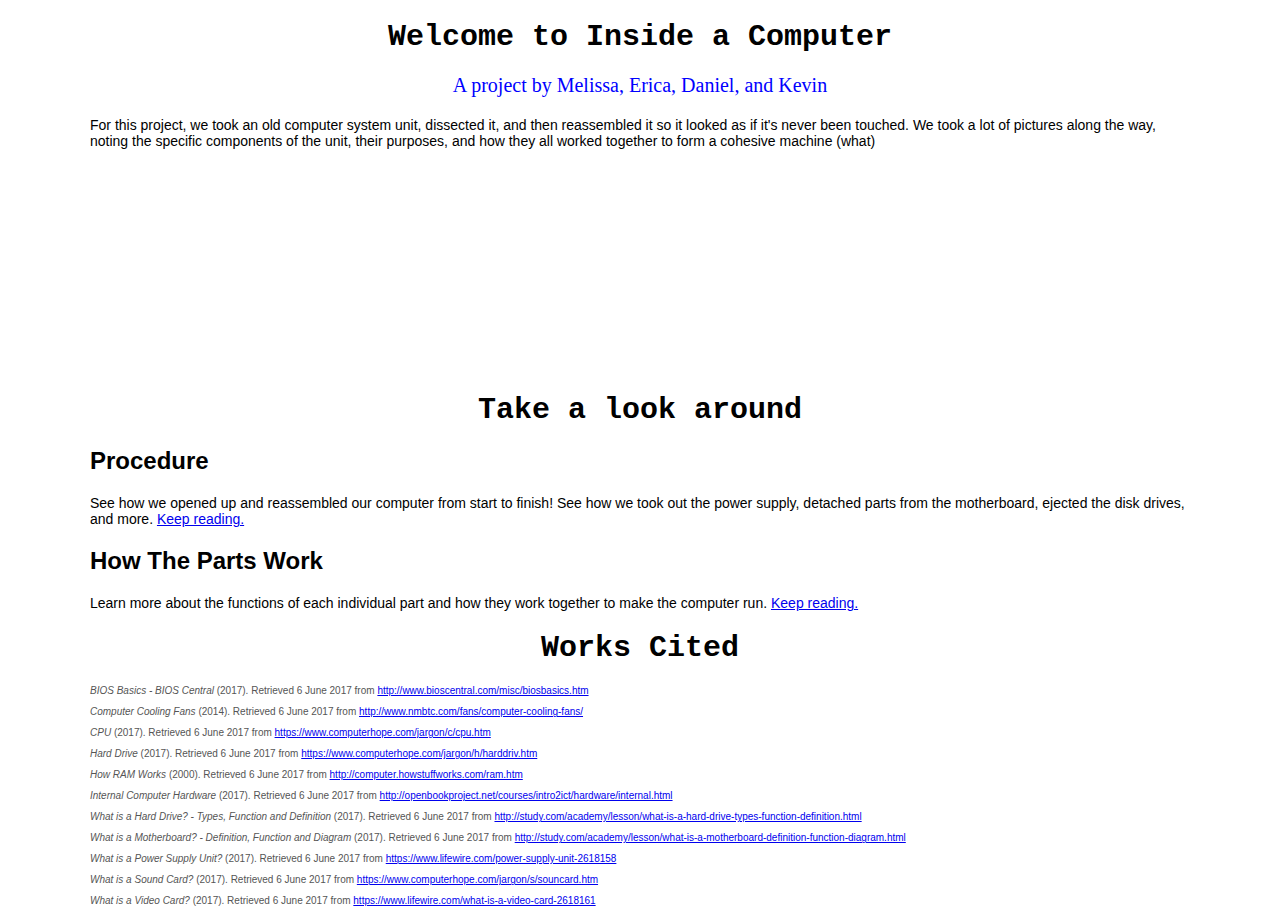
==== index.html @ a943c03d "Create index.html" ====
<!doctype html>
<html lang= "en">
	<head>
		<meta charset= "UTF-8">
		<title> Home | Inside a Computer </title>
		<link rel= "stylesheet" type= "text/css" href= "CSS.css">
	</head>
	<body>
		<h1>Welcome to Inside a Computer</h1>
		<!-- The id "subtitle" is to modify the line to look like a subtitle using css -->
		<p id= "subtitle">A project by Melissa, Erica, Daniel, and Kevin</p>
		<p>For this project, we took an old computer system unit, dissected it, and then reassembled it so it looked as if it's never been touched. We took a lot of pictures along the way, noting the specific components of the unit, their purposes, and how they all worked together to form a cohesive machine (what)</p>
		<!-- The id "homepageimg" is to modify the position of the image and add borders to it -->
		<img id="homepageimg" src="homepage.jpg" alt="Opening the computer system unit" style="width:300px;height:200px;">
		<h1>Take a look around</h1>
		<!-- go back to the a elements and change the href stuff later -->

		<h2>Procedure</h2>
		<p>See how we opened up and reassembled our computer from start to finish! See how we took out the power supply, detached parts from the motherboard, ejected the disk drives, and more. <a href= "procedurePage.html" target= "_blank">Keep reading.</a></p>
		
		<h2>How The Parts Work</h2>
		<p>Learn more about the functions of each individual part and how they work together to make the computer run. <a href= "Definitions.html" target= "_blank">Keep reading.</a></p>
        
     	<div id= "bibliography">
		<!-- div is used to change the size of the bibliography text -->
			<h1>Works Cited</h1>
			<!-- The span class= "italicized" is to italicize the encircled parts in the css -->
			<p><span class= "italicized">BIOS Basics - BIOS Central</span> (2017). Retrieved 6 June 2017 from <a href="http://www.bioscentral.com/misc/biosbasics.htm">http://www.bioscentral.com/misc/biosbasics.htm</a></p>
			<p><span class= "italicized">Computer Cooling Fans</span> (2014). Retrieved 6 June 2017 from <a href= "http://www.nmbtc.com/fans/computer-cooling-fans/">http://www.nmbtc.com/fans/computer-cooling-fans/</a></p>
			<p><span class= "italicized">CPU</span> (2017). Retrieved 6 June 2017 from <a href= "https://www.computerhope.com/jargon/c/cpu.htm">https://www.computerhope.com/jargon/c/cpu.htm</a></p>
			<p><span class= "italicized">Hard Drive</span> (2017). Retrieved 6 June 2017 from <a href="https://www.computerhope.com/jargon/h/harddriv.htm">https://www.computerhope.com/jargon/h/harddriv.htm</a></p>
			<p><span class= "italicized">How RAM Works</span> (2000). Retrieved 6 June 2017 from <a href="http://computer.howstuffworks.com/ram.htm">http://computer.howstuffworks.com/ram.htm</a></p>
			<p><span class= "italicized">Internal Computer Hardware</span> (2017). Retrieved 6 June 2017 from <a href="http://openbookproject.net/courses/intro2ict/hardware/internal.html"> http://openbookproject.net/courses/intro2ict/hardware/internal.html</a></p>
			<p><span class= "italicized">What is a Hard Drive? - Types, Function and Definition</span> (2017). Retrieved 6 June 2017 from <a href="http://study.com/academy/lesson/what-is-a-hard-drive-types-function-definition.html">http://study.com/academy/lesson/what-is-a-hard-drive-types-function-definition.html</a></p>
			<p><span class= "italicized">What is a Motherboard? - Definition, Function and Diagram</span> (2017). Retrieved 6 June 2017 from <a href="http://study.com/academy/lesson/what-is-a-motherboard-definition-function-diagram.html">http://study.com/academy/lesson/what-is-a-motherboard-definition-function-diagram.html</a></p>
			<p><span class= "italicized">What is a Power Supply Unit?</span> (2017). Retrieved 6 June 2017 from <a href="https://www.lifewire.com/power-supply-unit-2618158">https://www.lifewire.com/power-supply-unit-2618158</a></p>
			<p><span class= "italicized">What is a Sound Card?</span> (2017). Retrieved 6 June 2017 from <a href="https://www.computerhope.com/jargon/s/souncard.htm">https://www.computerhope.com/jargon/s/souncard.htm</a></p>
			<p><span class= "italicized">What is a Video Card?</span> (2017). Retrieved 6 June 2017 from <a href="https://www.lifewire.com/what-is-a-video-card-2618161">https://www.lifewire.com/what-is-a-video-card-2618161</a></p>
		</div>
	</body>
</html>
---- CSS.css ----
/* This version of our css was last updated on Thursday at about 11am */

body
{
	margin-left: 90px;	
	margin-right: 90px;
}

h1
{
	text-align: center;
  	font-size: 30px;
  	font-family: monospace, sans-serif;
}

p
{
  	font-size: 14px;
  	text-align: left;
  	font-family: Arial, "Arial Narrow", sans-serif;
}

h2
{
  	font-size: 24px;
  	text-align: left;
  	font-family: Arial, "Arial Narrow", sans-serif;
}

.italicized
{
	font-style: italic;
}

#subtitle
{
  	text-align: center;
  	font-size: 20px;
  	color: blue;
  	font-family: Tahoma, "sans-serif";
}

#homepageimg
{
  	border-width: medium;
  	border-color: black;
  	border-style: solid;
  	margin-left: 280%;
}

#bibliography p
{
	font-size: 10px;
	color: #555555;
}
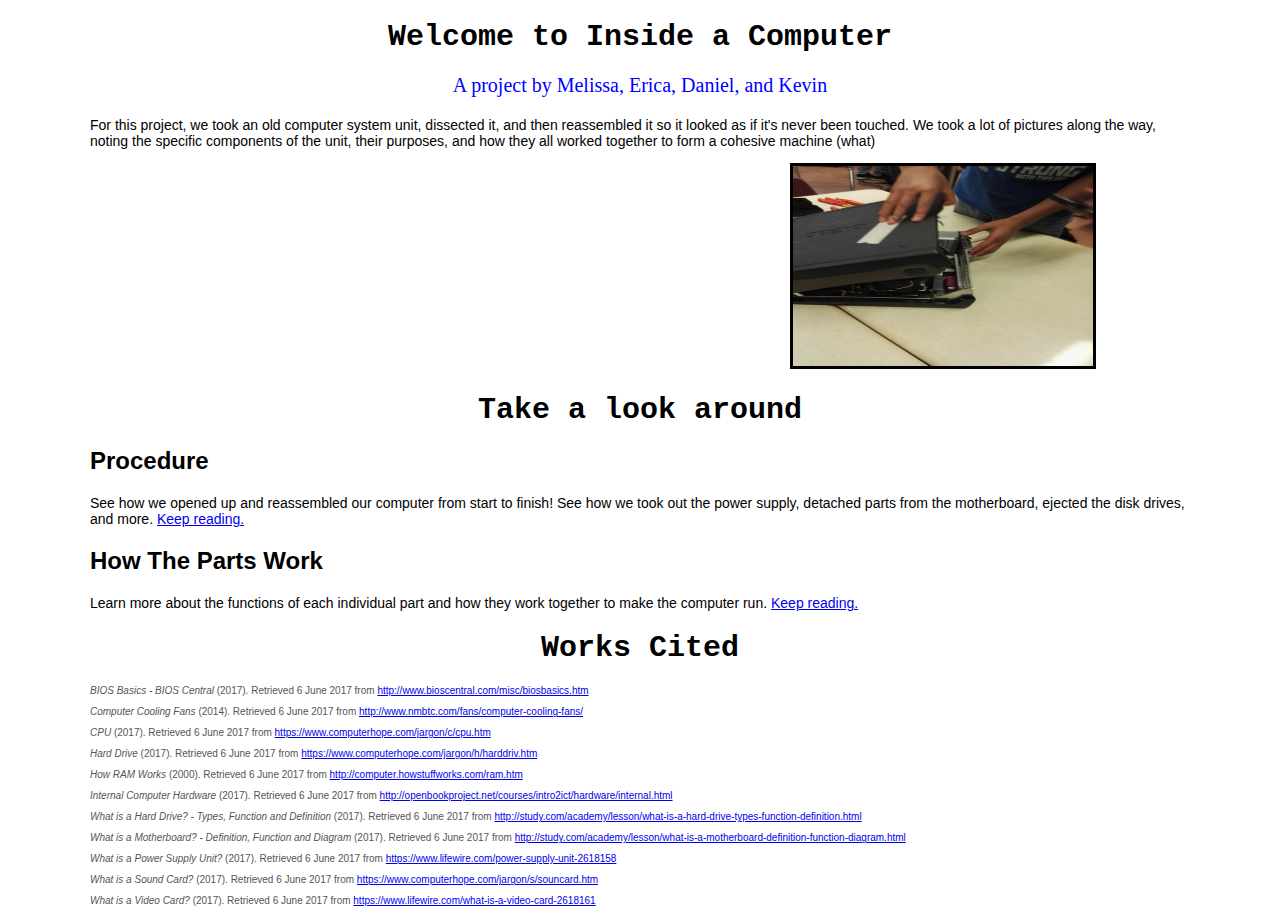
==== commit ce73950d: "Update index.html" ====
--- a/index.html
+++ b/index.html
@@ -11,7 +11,7 @@
 		<p id= "subtitle">A project by Melissa, Erica, Daniel, and Kevin</p>
 		<p>For this project, we took an old computer system unit, dissected it, and then reassembled it so it looked as if it's never been touched. We took a lot of pictures along the way, noting the specific components of the unit, their purposes, and how they all worked together to form a cohesive machine (what)</p>
 		<!-- The id "homepageimg" is to modify the position of the image and add borders to it -->
-		<img id="homepageimg" src="homepage.jpg" alt="Opening the computer system unit" style="width:300px;height:200px;">
+		<img id= "homepageimg" src="homepage.jpg" alt="Opening the computer system unit" style="width:300px;height:200px;">
 		<h1>Take a look around</h1>
 		<!-- go back to the a elements and change the href stuff later -->
 
--- a/CSS.css
+++ b/CSS.css
@@ -45,7 +45,7 @@
   	border-width: medium;
   	border-color: black;
   	border-style: solid;
-  	margin-left: 280%;
+  	margin-left: 700px;
 }
 
 #bibliography p
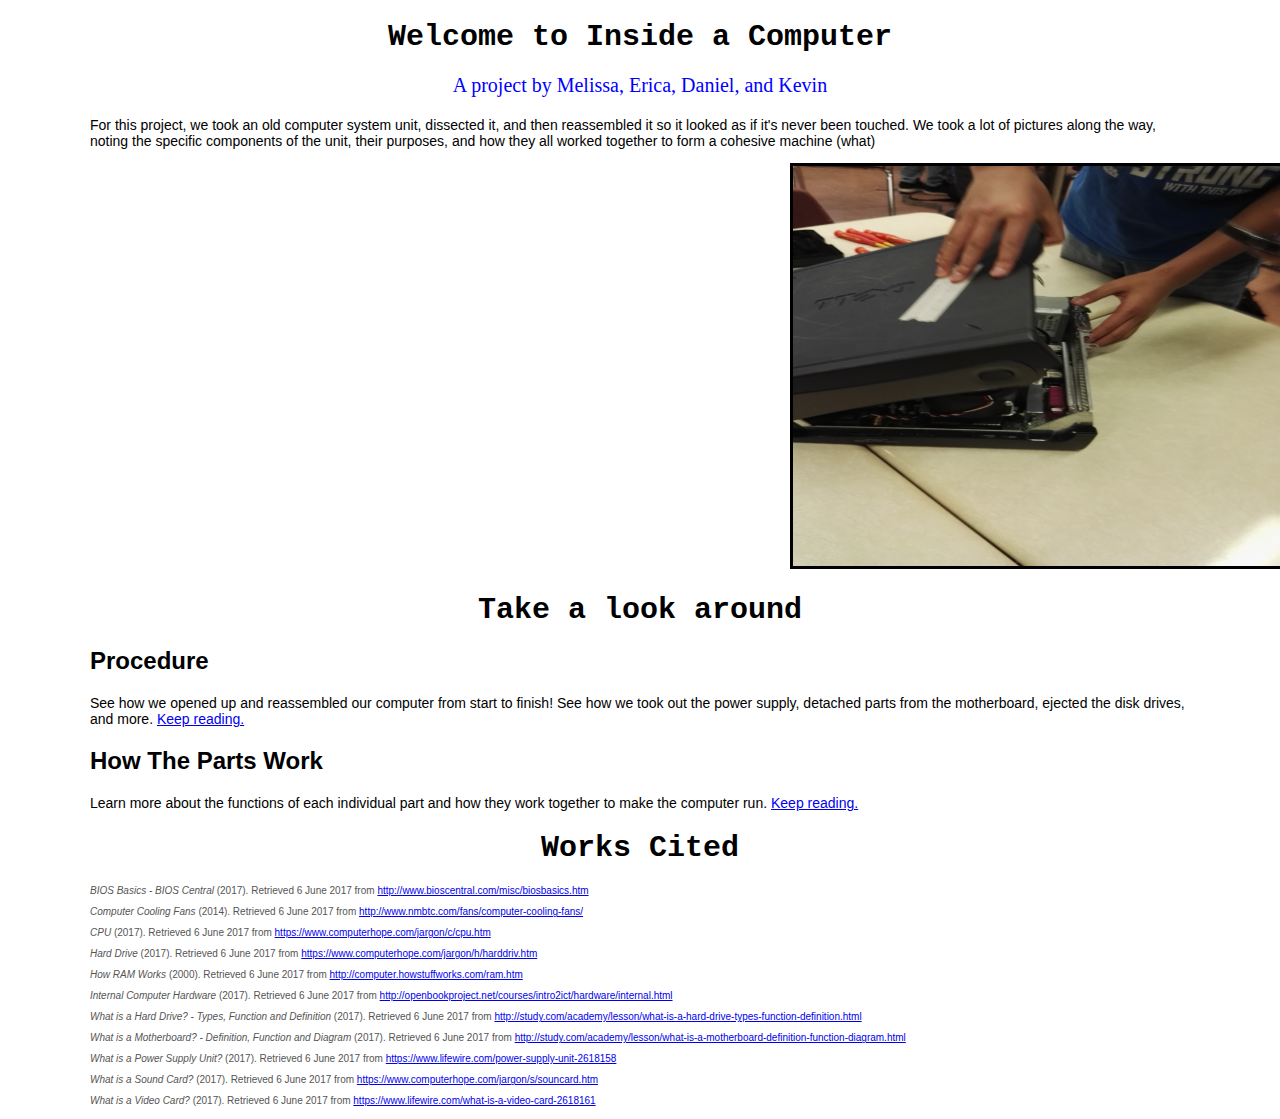
==== commit d4d456bb: "Create index.html" ====
--- a/index.html
+++ b/index.html
@@ -11,7 +11,7 @@
 		<p id= "subtitle">A project by Melissa, Erica, Daniel, and Kevin</p>
 		<p>For this project, we took an old computer system unit, dissected it, and then reassembled it so it looked as if it's never been touched. We took a lot of pictures along the way, noting the specific components of the unit, their purposes, and how they all worked together to form a cohesive machine (what)</p>
 		<!-- The id "homepageimg" is to modify the position of the image and add borders to it -->
-		<img id= "homepageimg" src="homepage.jpg" alt="Opening the computer system unit" style="width:300px;height:200px;">
+		<img id= "homepageimg" src="homepage.jpg" alt="Opening the computer system unit" style="width:500px;height:400px;">
 		<h1>Take a look around</h1>
 		<!-- go back to the a elements and change the href stuff later -->
 
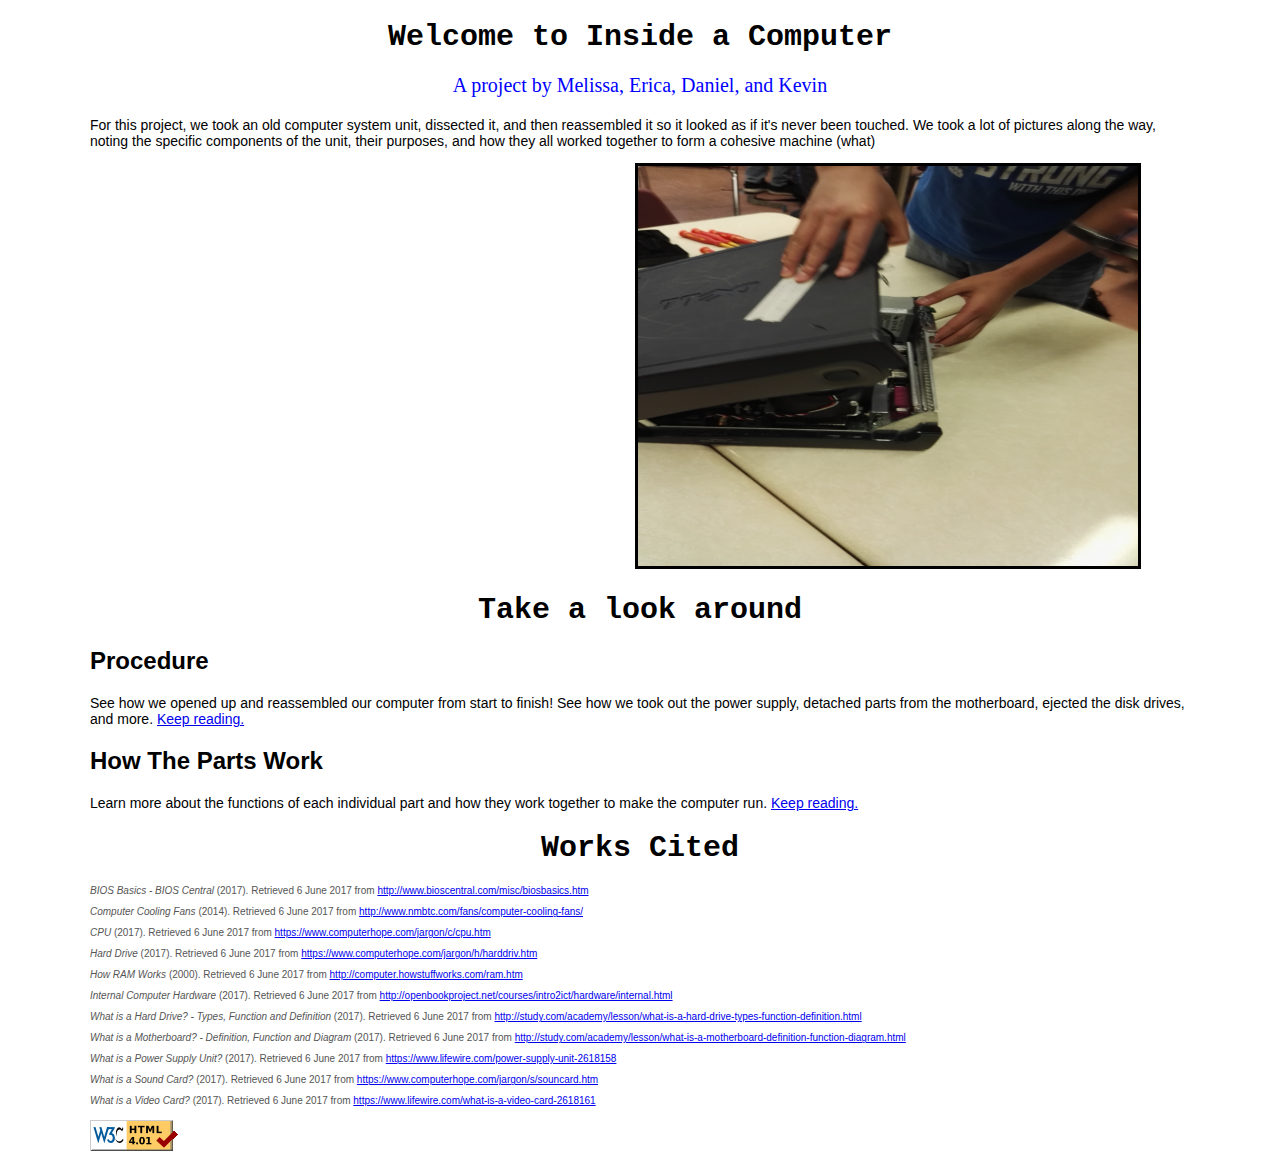
==== commit d55cb2e1: "Create index.html" ====
--- a/index.html
+++ b/index.html
@@ -36,6 +36,9 @@
 			<p><span class= "italicized">What is a Power Supply Unit?</span> (2017). Retrieved 6 June 2017 from <a href="https://www.lifewire.com/power-supply-unit-2618158">https://www.lifewire.com/power-supply-unit-2618158</a></p>
 			<p><span class= "italicized">What is a Sound Card?</span> (2017). Retrieved 6 June 2017 from <a href="https://www.computerhope.com/jargon/s/souncard.htm">https://www.computerhope.com/jargon/s/souncard.htm</a></p>
 			<p><span class= "italicized">What is a Video Card?</span> (2017). Retrieved 6 June 2017 from <a href="https://www.lifewire.com/what-is-a-video-card-2618161">https://www.lifewire.com/what-is-a-video-card-2618161</a></p>
-		</div>
+	</div>
+	<p>
+		<a href= "https://validator.w3.org/nu/?doc=https%3A%2F%2Ffanevp.github.io%2Fhardwareproject%2F"><img src= "html-valid-badge.png" alt= "Validated HTML badge"></a>	
+	</p>
 	</body>
 </html>
--- a/CSS.css
+++ b/CSS.css
@@ -45,7 +45,7 @@
   	border-width: medium;
   	border-color: black;
   	border-style: solid;
-  	margin-left: 700px;
+  	margin-left: 545px;
 }
 
 #bibliography p
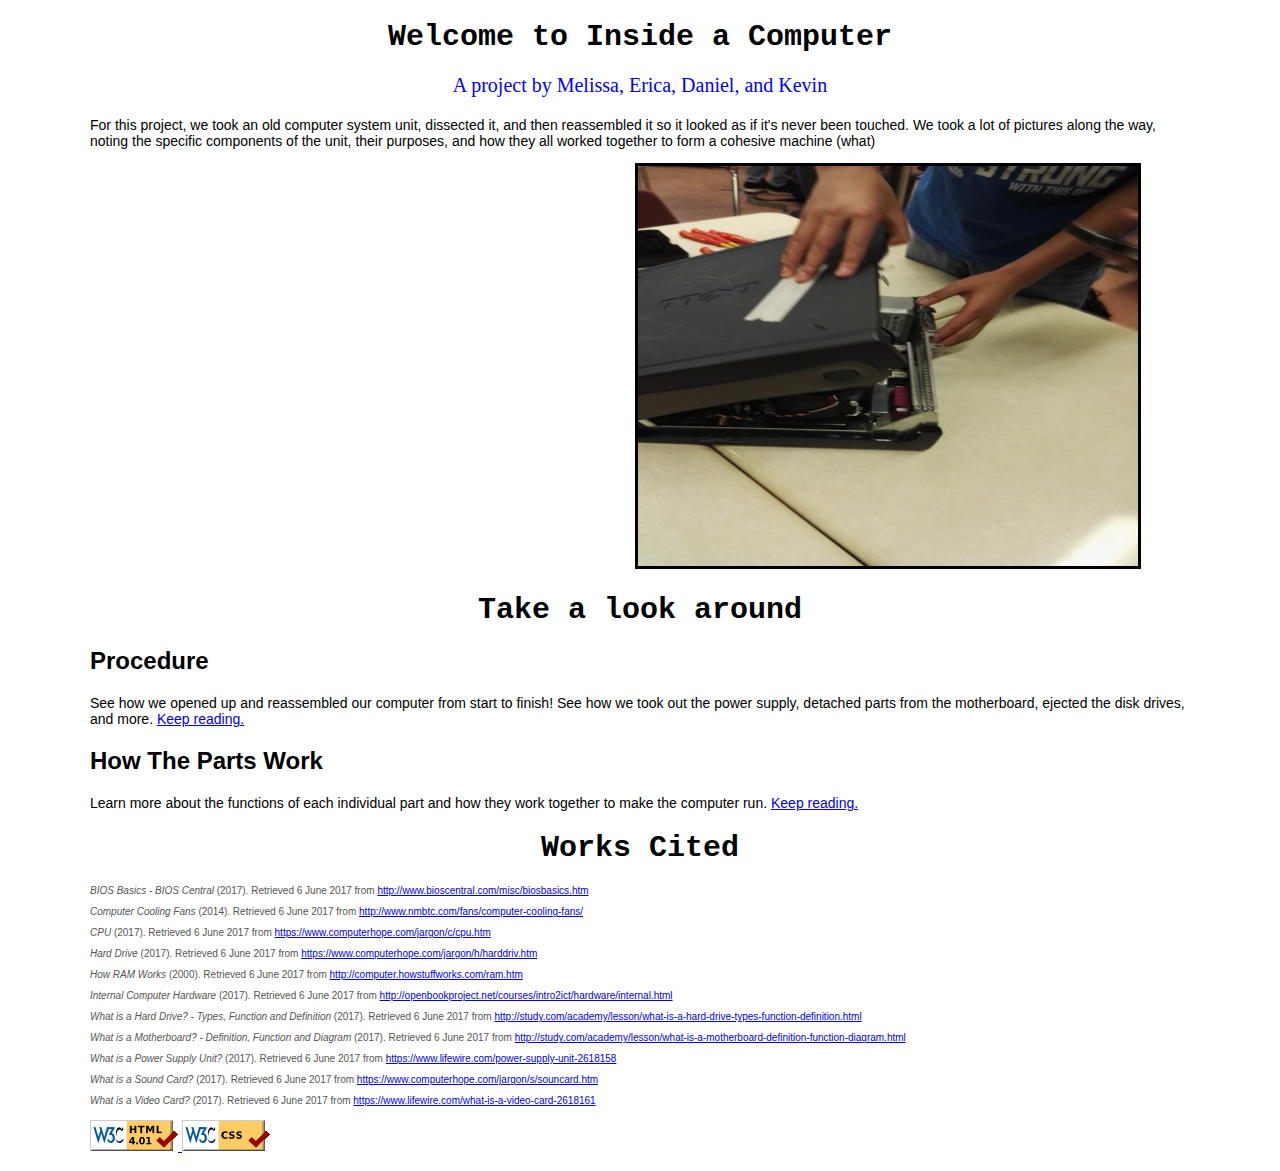
==== commit b9160786: "Create index.html" ====
--- a/index.html
+++ b/index.html
@@ -38,7 +38,8 @@
 			<p><span class= "italicized">What is a Video Card?</span> (2017). Retrieved 6 June 2017 from <a href="https://www.lifewire.com/what-is-a-video-card-2618161">https://www.lifewire.com/what-is-a-video-card-2618161</a></p>
 	</div>
 	<p>
-		<a href= "https://validator.w3.org/nu/?doc=https%3A%2F%2Ffanevp.github.io%2Fhardwareproject%2F"><img src= "html-valid-badge.png" alt= "Validated HTML badge"></a>	
+		<a href= "https://validator.w3.org/check?uri=fanevp.github.io/hardwareproject/" target= "_blank"> <img src= "html-valid-badge.png" alt= "Validated HTML badge"> </a>	
+		<a href= "https://jigsaw.w3.org/css-validator/check/referer" target= "_blank"> <img src= "css-valid-badge.png" alt= "Validated CSS badge"> </a>
 	</p>
 	</body>
 </html>
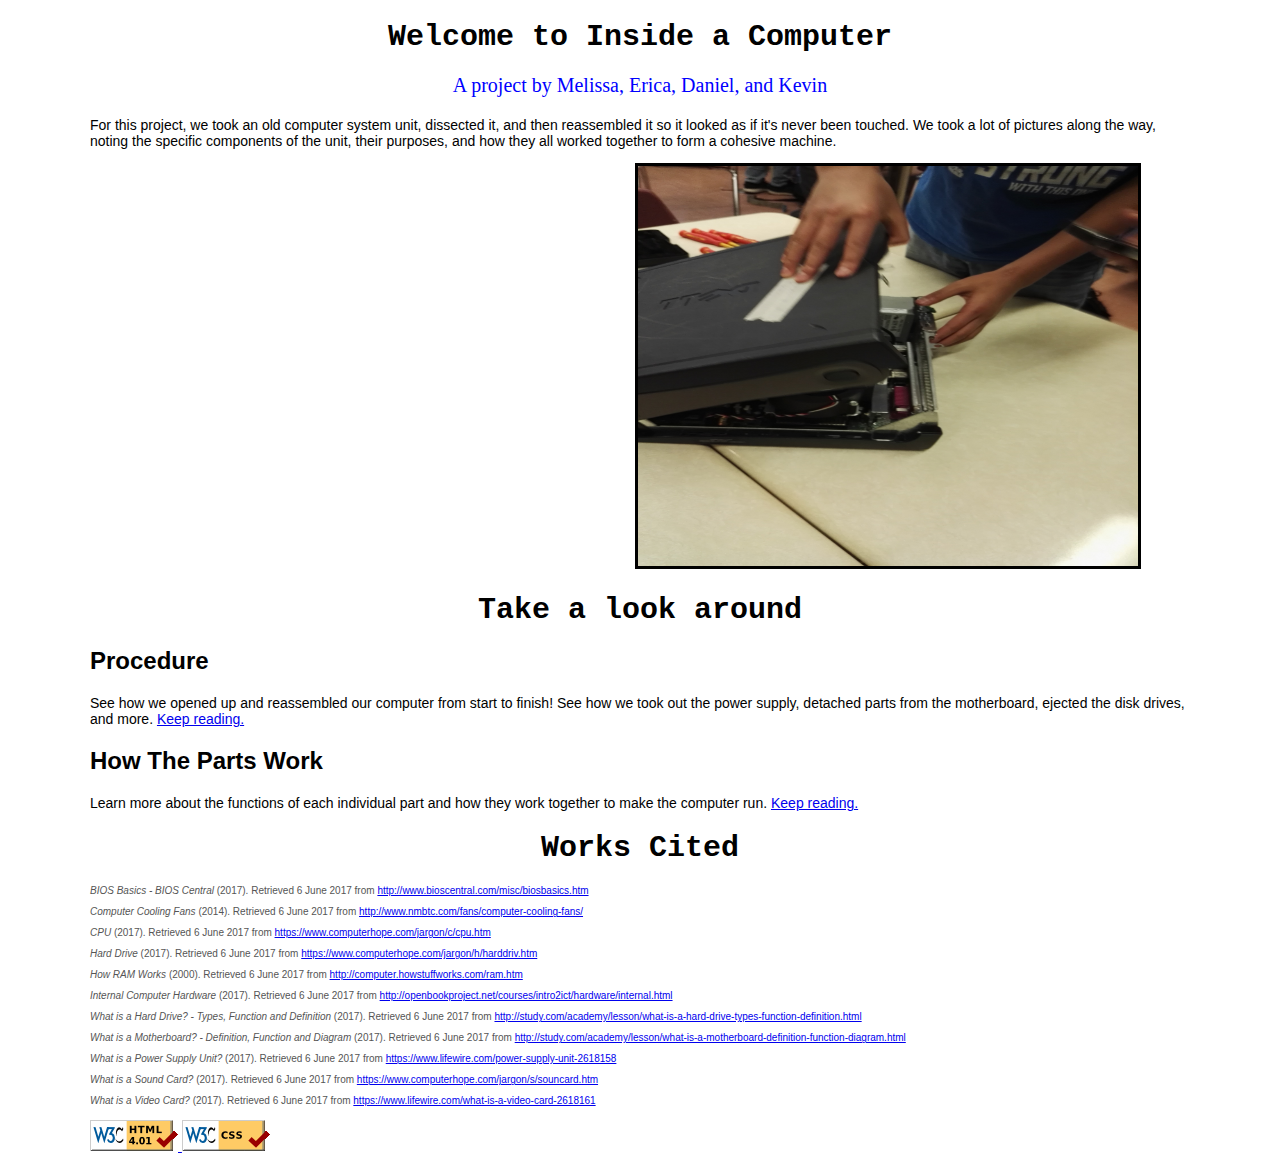
==== commit f4ba8b18: "Create index.html" ====
--- a/index.html
+++ b/index.html
@@ -9,7 +9,7 @@
 		<h1>Welcome to Inside a Computer</h1>
 		<!-- The id "subtitle" is to modify the line to look like a subtitle using css -->
 		<p id= "subtitle">A project by Melissa, Erica, Daniel, and Kevin</p>
-		<p>For this project, we took an old computer system unit, dissected it, and then reassembled it so it looked as if it's never been touched. We took a lot of pictures along the way, noting the specific components of the unit, their purposes, and how they all worked together to form a cohesive machine (what)</p>
+		<p>For this project, we took an old computer system unit, dissected it, and then reassembled it so it looked as if it's never been touched. We took a lot of pictures along the way, noting the specific components of the unit, their purposes, and how they all worked together to form a cohesive machine.</p>
 		<!-- The id "homepageimg" is to modify the position of the image and add borders to it -->
 		<img id= "homepageimg" src="homepage.jpg" alt="Opening the computer system unit" style="width:500px;height:400px;">
 		<h1>Take a look around</h1>
